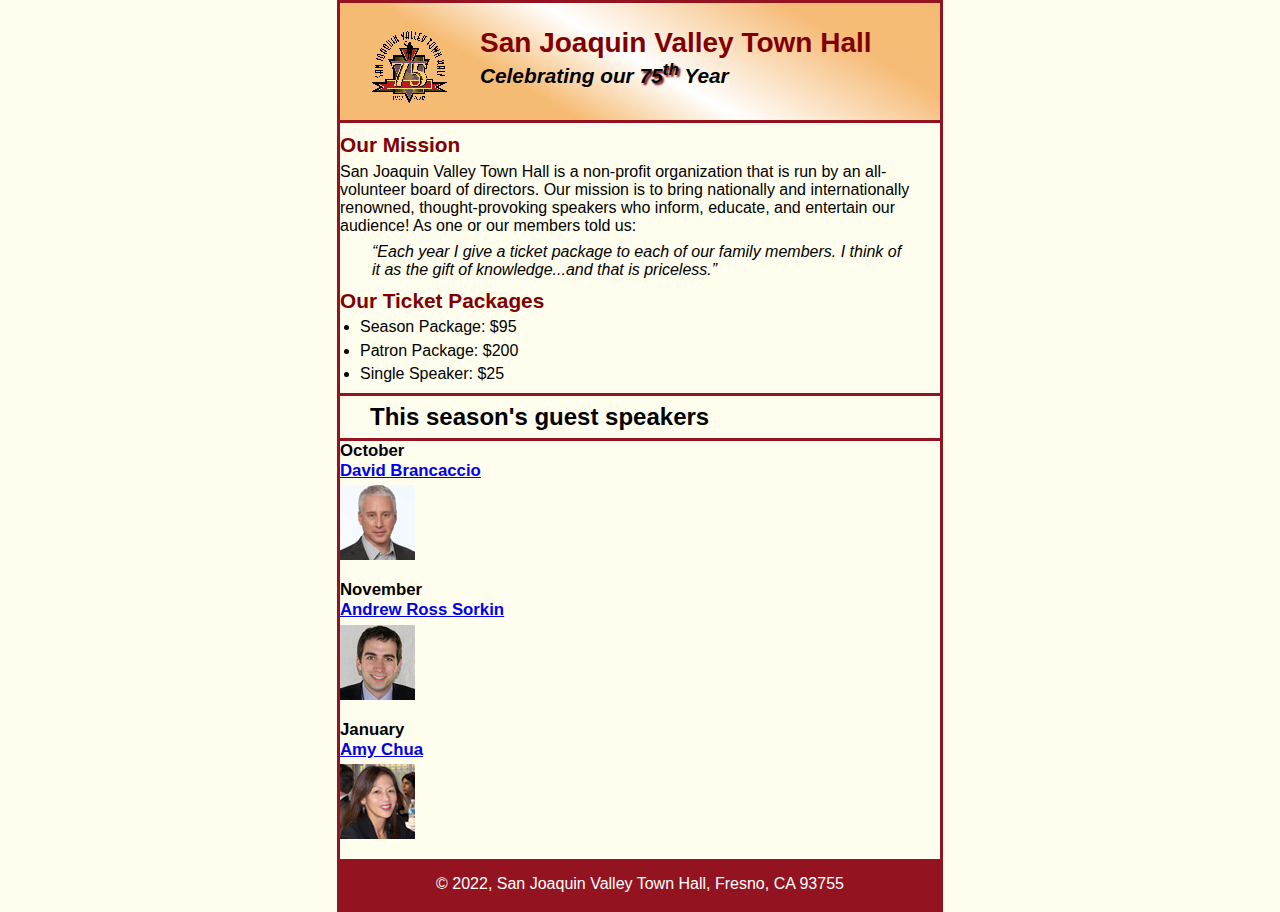
==== index.html @ ca3d3459 "Add files via upload" ====
<!DOCTYPE html>
<html lang="en">

<head>
	<meta charset="utf-8">
	<title>San Joaquin Valley Town Hall</title>
	<link rel="shortcut icon" href="images/favicon.ico">
	<link rel="stylesheet" href="styles/c5_main.css">
</head>

<body>
	<header>
		<img src="images/town_hall_logo.gif" alt="Town Hall logo" height="80">
		<h2>San Joaquin Valley Town Hall</h2>
		<h3>Celebrating our <span class="shadow">75<sup>th</sup></span> Year</h3>
	</header>
	<main>
		<h2>Our Mission</h2>
		<p>San Joaquin Valley Town Hall is a non-profit organization that is run by an 
			all-volunteer board of directors. Our mission is to bring nationally and 
			internationally renowned, thought-provoking speakers who inform, educate, 
			and entertain our audience! As one or our members told us:</p>
		<blockquote>&ldquo;Each year I give a ticket package to each of our family members. 
			I think of it as the gift of knowledge...and that is priceless.&rdquo;</blockquote>

		<h2>Our Ticket Packages</h2>
		<ul>
			<li>Season Package: $95</li>
			<li>Patron Package: $200</li>
			<li>Single Speaker: $25</li>
		</ul>

		<h1>This season's guest speakers</h1>
		<h3>October<br><a href="speakers/brancaccio.html">David Brancaccio</a></h3>
		<img src="images/brancaccio75.jpg" alt="David Brancaccio photo">
		<h3>November<br><a href="speakers/sorkin.html">Andrew Ross Sorkin</a></h3>
		<img src="images/sorkin75.jpg" alt="Andrew Ross Sorkin photo">
		<h3>January<br><a href="speakers/chua.html">Amy Chua</a></h3>
		<img src="images/chua75.jpg" alt="Amy Chua photo">
	</main>
	<footer>
		<p>&copy; 2022, San Joaquin Valley Town Hall, Fresno, CA 93755</p>
	</footer>
</body>
</html>
---- styles/c5_main.css ----
/* custom property */

*{
	padding: 0;
	margin: 0;
}
:root {
	--global-color-1: #800000;
}

/* the styles for the elements */
body {
	font-family: Arial, Helvetica, sans-serif;
    font-size: 100%;
	margin-right: auto;
    margin-left: auto;
	width: 600px;
	margin-top: 0;
	margin-bottom: 0;
	border-color: #931420;
	border-width: 3px;
	border-style: solid;
	background-color: #fffded;
}
html{
	background-color: #fffded;
}
a:focus, a:hover {
	font-style: italic;
}
/* the styles for the header */
header{
	border-color: #931420;
	border-bottom-width: 3px;
	border-top: 0px;
	border-left: 0px;
	border-right: 0px;
	border-style: solid;
	padding-top: 1.5em;
	padding-bottom: 2em;
	background-image: repeating-linear-gradient(30deg, #f6bb73 0%, #f6bb73 30%, white 50%, #f6bb77 80%, #f6bb73 100%);
}
header h2 {
	font-size: 175%;
	color: var(--global-color-1);
	
	

}
header h3 {
	font-size: 130%;
	font-style: italic;
	
}
header img {
	float: left;
	padding-left: 30px;
	padding-right: 30px;
}
.shadow {
	text-shadow: 2px 2px 2px var(--global-color-1);
}
/* the styles for the main content */
main {
	clear: left;
}
main h1 {
	font-size: 150%;
	padding: .3em 0;
	border-color: #931420;
	border-bottom-width: 3px;
	border-top-width: 3px;
	border-left: 0px;
	border-right: 0px;
	border-style: solid;
	padding-left: 30px;
	padding-right: 30px;
}
main h2 {
	color: var(--global-color-1);
	font-size: 130%;
	padding: .5em 0 .25em 0;
}
main h3 {
	font-size: 105%;
	padding-bottom: .25em;
}
main img {
	padding-bottom: 1em;
}
main p {
	padding-bottom: .5em;
}
main blockquote {
	padding: 0 2em;
	font-style: italic;
}
main ul {
	padding: 0 0 .25em 1.25em;
}
main li {
	padding-bottom: .35em;
}

/* the styles for the footer */
footer p {
	text-align: center;
	padding: 1em 0;
	background-color: #931420;
	color: white;

}
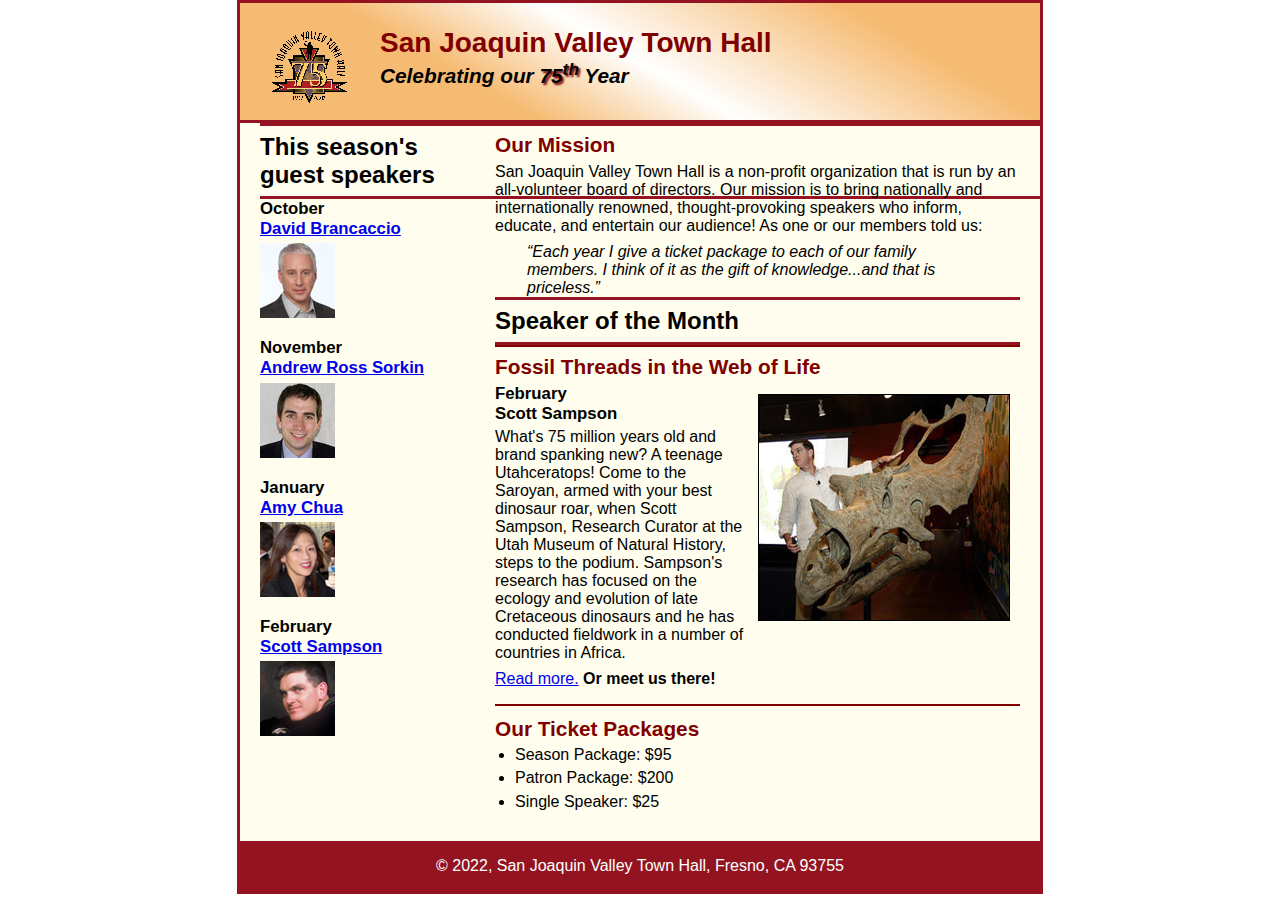
==== commit 783eda98: "Add files via upload" ====
--- a/index.html
+++ b/index.html
@@ -5,7 +5,7 @@
 	<meta charset="utf-8">
 	<title>San Joaquin Valley Town Hall</title>
 	<link rel="shortcut icon" href="images/favicon.ico">
-	<link rel="stylesheet" href="styles/c5_main.css">
+	<link rel="stylesheet" href="styles/c6_main.css">
 </head>
 
 <body>
@@ -15,28 +15,47 @@
 		<h3>Celebrating our <span class="shadow">75<sup>th</sup></span> Year</h3>
 	</header>
 	<main>
-		<h2>Our Mission</h2>
-		<p>San Joaquin Valley Town Hall is a non-profit organization that is run by an 
-			all-volunteer board of directors. Our mission is to bring nationally and 
-			internationally renowned, thought-provoking speakers who inform, educate, 
-			and entertain our audience! As one or our members told us:</p>
-		<blockquote>&ldquo;Each year I give a ticket package to each of our family members. 
-			I think of it as the gift of knowledge...and that is priceless.&rdquo;</blockquote>
+		<section>
+			<h2>Our Mission</h2>
+			<p>San Joaquin Valley Town Hall is a non-profit organization that is run by an 
+				all-volunteer board of directors. Our mission is to bring nationally and 
+				internationally renowned, thought-provoking speakers who inform, educate, 
+				and entertain our audience! As one or our members told us:</p>
+			<blockquote>&ldquo;Each year I give a ticket package to each of our family members. 
+				I think of it as the gift of knowledge...and that is priceless.&rdquo;</blockquote>
+			<h1>Speaker of the Month</h1>
+			<article>
+				<h2>Fossil Threads in the Web of Life</h2>
+				<img src="images/sampson_dinosaur.jpg" alt="Scott Sampson with dinosaur">
+				<h3>February<br>
+				Scott Sampson</h3>
+				<p>What's 75 million years old and brand spanking new? A teenage Utahceratops! 
+				Come to the Saroyan, armed with your best dinosaur roar, when Scott Sampson, Research 
+				Curator at the Utah Museum of Natural History, steps to the podium. Sampson's research 
+				has focused on the ecology and evolution of late Cretaceous dinosaurs and he has conducted 
+				fieldwork in a number of countries in Africa.</p>
+				<p><a href="speakers/c6_sampson.html">Read more.</a>&nbsp;<b>Or meet us there!</b></p>
+			</article>
 
-		<h2>Our Ticket Packages</h2>
-		<ul>
-			<li>Season Package: $95</li>
-			<li>Patron Package: $200</li>
-			<li>Single Speaker: $25</li>
-		</ul>
+			<h2>Our Ticket Packages</h2>
+			<ul>
+				<li>Season Package: $95</li>
+				<li>Patron Package: $200</li>
+				<li>Single Speaker: $25</li>
+			</ul>
+		</section>
 
-		<h1>This season's guest speakers</h1>
-		<h3>October<br><a href="speakers/brancaccio.html">David Brancaccio</a></h3>
-		<img src="images/brancaccio75.jpg" alt="David Brancaccio photo">
-		<h3>November<br><a href="speakers/sorkin.html">Andrew Ross Sorkin</a></h3>
-		<img src="images/sorkin75.jpg" alt="Andrew Ross Sorkin photo">
-		<h3>January<br><a href="speakers/chua.html">Amy Chua</a></h3>
-		<img src="images/chua75.jpg" alt="Amy Chua photo">
+		<aside>
+			<h1>This season's guest speakers</h1>
+			<h3>October<br><a href="speakers/brancaccio.html">David Brancaccio</a></h3>
+			<img src="images/brancaccio75.jpg" alt="David Brancaccio photo">
+			<h3>November<br><a href="speakers/sorkin.html">Andrew Ross Sorkin</a></h3>
+			<img src="images/sorkin75.jpg" alt="Andrew Ross Sorkin photo">
+			<h3>January<br><a href="speakers/chua.html">Amy Chua</a></h3>
+			<img src="images/chua75.jpg" alt="Amy Chua photo">
+			<h3>February<br><a href="speakers/c6_sampson.html">Scott Sampson</a></h3>
+			<img src="images/sampson75.jpg" alt="Scott Sampson photo">
+		</aside>
 	</main>
 	<footer>
 		<p>&copy; 2022, San Joaquin Valley Town Hall, Fresno, CA 93755</p>
--- a/styles/c6_main.css
+++ b/styles/c6_main.css
@@ -0,0 +1,144 @@
+/* the styles for the elements */
+* {
+	margin: 0;
+	padding: 0;
+}
+html {
+	background-color: white;
+}
+body {
+	font-family: Arial, Helvetica, sans-serif;
+    font-size: 100%;
+    width: 600px;
+    margin: 0 auto;
+    border: 3px solid #931420;
+    background-color: #fffded;
+	width: 800px;
+
+}
+a:focus, a:hover {
+	font-style: italic;
+}
+/* the styles for the header */
+header {
+	padding: 1.5em 0 2em 0;
+	border-bottom: 3px solid #931420;
+	background-image: -moz-linear-gradient(
+	    30deg, #f6bb73 0%, #f6bb73 30%, white 50%, #f6bb73 80%, #f6bb73 100%);
+	background-image: -webkit-linear-gradient(
+	    30deg, #f6bb73 0%, #f6bb73 30%, white 50%, #f6bb73 80%, #f6bb73 100%);
+	background-image: -o-linear-gradient(
+	    30deg, #f6bb73 0%, #f6bb73 30%, white 50%, #f6bb73 80%, #f6bb73 100%);
+	background-image: linear-gradient(
+	    30deg, #f6bb73 0%, #f6bb73 30%, white 50%, #f6bb73 80%, #f6bb73 100%);
+}
+header h2 {
+	font-size: 175%;
+	color: #800000;
+}
+header h3 {
+	font-size: 130%;
+	font-style: italic;
+}
+header img {
+	float: left;
+	padding: 0 30px;
+}
+.shadow {
+	text-shadow: 2px 2px 2px #800000;
+}
+/* the styles for the main content */
+
+main {
+	padding-left: 20px;
+	padding-bottom: 20px;
+
+}
+main h1 {
+	font-size: 150%;
+	padding: .3em 0;
+    border-top: 3px solid #931420;
+    border-bottom: 3px solid #931420;
+}
+main h2 {
+	color: #800000;
+	font-size: 130%;
+	padding: .5em 0 .25em 0;
+}
+main h3 {
+	font-size: 105%;
+	padding-bottom: .25em;
+}
+main img {
+	padding-bottom: 1em;
+}
+main p {
+	padding-bottom: .5em;
+}
+main blockquote {
+	padding: 0 2em;
+	font-style: italic;
+}
+main ul {
+	padding: 0 0 .25em 1.25em;
+}
+main li {
+	padding-bottom: .35em;
+}
+section{
+	width: 525px;
+	float: right;
+	padding-left: 20px;
+	padding-right: 20px;
+	padding-bottom: 20px;
+}
+/* the styles for the article */
+article {
+	padding: .5em 0;
+	border-top: 2px solid #800000;
+	border-bottom: 2px solid #800000;
+}
+article h2 {
+	padding-top: 0;
+}
+article h3 {
+	font-size: 105%;
+	padding-bottom: .25em;
+}
+article img{
+	float: right;
+	margin: 10px;
+	border: 1px solid black;
+	padding-bottom: 0em;
+	
+
+}
+/* the styles for the aside */
+
+aside h3 {
+	font-size: 105%;
+	padding-bottom: .25em;
+}
+aside img {
+	padding-bottom: 1em;
+	
+}
+h1{
+	font-style: normal;
+	font-size: 150%;
+	padding-top: .5em;
+	padding-bottom: .25em;
+	margin: 0;
+}
+
+/* the styles for the footer */
+footer {
+	background-color: #931420;
+	clear: right;
+}
+footer p {
+	text-align: center;
+	color: white;
+	padding: 1em 0;
+
+}
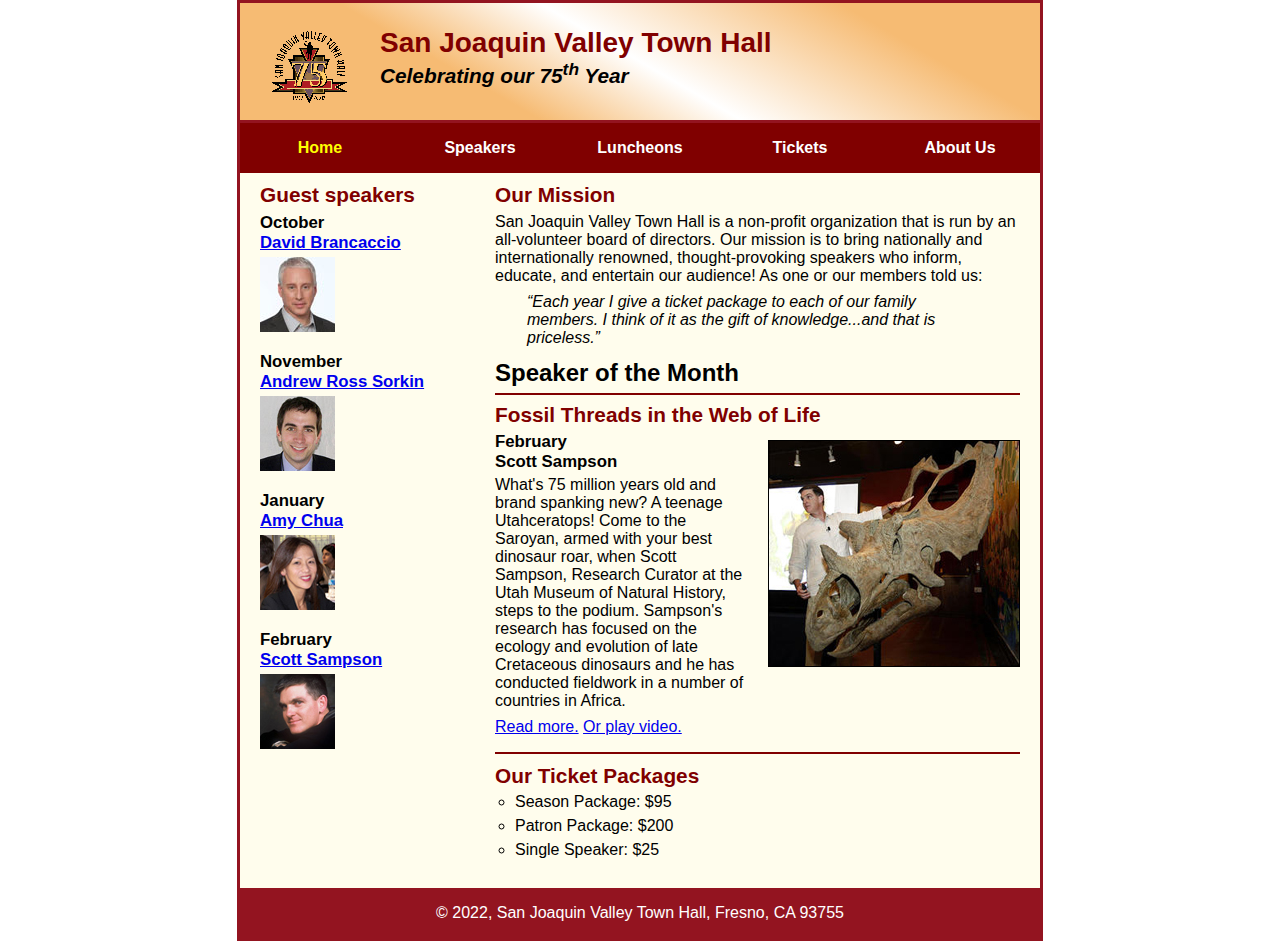
==== commit 877bea8b: "Add files via upload" ====
--- a/index.html
+++ b/index.html
@@ -5,7 +5,7 @@
 	<meta charset="utf-8">
 	<title>San Joaquin Valley Town Hall</title>
 	<link rel="shortcut icon" href="images/favicon.ico">
-	<link rel="stylesheet" href="styles/c6_main.css">
+	<link rel="stylesheet" href="styles/c7_main.css">
 </head>
 
 <body>
@@ -14,15 +14,31 @@
 		<h2>San Joaquin Valley Town Hall</h2>
 		<h3>Celebrating our <span class="shadow">75<sup>th</sup></span> Year</h3>
 	</header>
+	<nav id="nav_menu">
+		<ul>
+        	<li><a href="index.html" class="current">Home</a></li>
+        	<li><a href="speakers.html">Speakers</a></li>
+        	<li><a href="luncheons.html">Luncheons</a></li>
+        	<li><a href="tickets.html">Tickets</a></li>
+        	<li><a href="aboutus.html"> About Us</a>
+            	<ul>
+                	<li><a href="#">Our History</a></li>
+                	<li><a href="#">Board of Directors</a></li>
+                	<li><a href="#">Past Speakers</a></li>
+                	<li><a href="#">Contact Information</a></li>
+            	</ul>
+        	</li>
+    	</ul>
+	</nav>
 	<main>
 		<section>
 			<h2>Our Mission</h2>
 			<p>San Joaquin Valley Town Hall is a non-profit organization that is run by an 
-				all-volunteer board of directors. Our mission is to bring nationally and 
-				internationally renowned, thought-provoking speakers who inform, educate, 
-				and entertain our audience! As one or our members told us:</p>
+			   all-volunteer board of directors. Our mission is to bring nationally and 
+			   internationally renowned, thought-provoking speakers who inform, educate, 
+			   and entertain our audience! As one or our members told us:</p>
 			<blockquote>&ldquo;Each year I give a ticket package to each of our family members. 
-				I think of it as the gift of knowledge...and that is priceless.&rdquo;</blockquote>
+			I think of it as the gift of knowledge...and that is priceless.&rdquo;</blockquote>
 			<h1>Speaker of the Month</h1>
 			<article>
 				<h2>Fossil Threads in the Web of Life</h2>
@@ -34,7 +50,7 @@
 				Curator at the Utah Museum of Natural History, steps to the podium. Sampson's research 
 				has focused on the ecology and evolution of late Cretaceous dinosaurs and he has conducted 
 				fieldwork in a number of countries in Africa.</p>
-				<p><a href="speakers/c6_sampson.html">Read more.</a>&nbsp;<b>Or meet us there!</b></p>
+				<p><a href="speakers/c7_sampson.html">Read more.</a>&nbsp;<a href="media/sampson.mp4" target="_blank">Or play video.</a></p>
 			</article>
 
 			<h2>Our Ticket Packages</h2>
@@ -44,16 +60,16 @@
 				<li>Single Speaker: $25</li>
 			</ul>
 		</section>
-
+		
 		<aside>
-			<h1>This season's guest speakers</h1>
+			<h2>Guest speakers</h2>
 			<h3>October<br><a href="speakers/brancaccio.html">David Brancaccio</a></h3>
 			<img src="images/brancaccio75.jpg" alt="David Brancaccio photo">
 			<h3>November<br><a href="speakers/sorkin.html">Andrew Ross Sorkin</a></h3>
 			<img src="images/sorkin75.jpg" alt="Andrew Ross Sorkin photo">
 			<h3>January<br><a href="speakers/chua.html">Amy Chua</a></h3>
 			<img src="images/chua75.jpg" alt="Amy Chua photo">
-			<h3>February<br><a href="speakers/c6_sampson.html">Scott Sampson</a></h3>
+			<h3>February<br><a href="speakers/c7_sampson.html">Scott Sampson</a></h3>
 			<img src="images/sampson75.jpg" alt="Scott Sampson photo">
 		</aside>
 	</main>
--- a/styles/c7_main.css
+++ b/styles/c7_main.css
@@ -0,0 +1,170 @@
+/* the styles for the elements */
+* {
+	margin: 0;
+	padding: 0;
+}
+html {
+	background-color: white;
+}
+body {
+	font-family: Arial, Helvetica, sans-serif;
+    font-size: 100%;
+    width: 800px;
+    margin: 0 auto;
+    border: 3px solid #931420;
+    background-color: #fffded;
+}
+a:focus, a:hover {
+	font-style: italic;
+}
+/* the styles for the header */
+header {
+	padding: 1.5em 0 2em 0;
+	border-bottom: 3px solid #931420;
+		background-image: -moz-linear-gradient(
+	    30deg, #f6bb73 0%, #f6bb73 30%, white 50%, #f6bb73 80%, #f6bb73 100%);
+	background-image: -webkit-linear-gradient(
+	    30deg, #f6bb73 0%, #f6bb73 30%, white 50%, #f6bb73 80%, #f6bb73 100%);
+	background-image: -o-linear-gradient(
+	    30deg, #f6bb73 0%, #f6bb73 30%, white 50%, #f6bb73 80%, #f6bb73 100%);
+	background-image: linear-gradient(
+	    30deg, #f6bb73 0%, #f6bb73 30%, white 50%, #f6bb73 80%, #f6bb73 100%);
+}
+header h2 {
+	font-size: 175%;
+	color: #800000;
+}
+header h3 {
+	font-size: 130%;
+	font-style: italic;
+}
+header img {
+	float: left;
+	padding: 0 30px;
+}
+#nav_menu ul{
+	list-style-type: none;
+	padding: 0;
+	margin: 0;
+	position: relative;
+
+}
+#nav_menu ul li{
+	float: left;
+}
+#nav_menu ul li a{
+	display: block;
+	width: 160px;
+	text-align: center;
+	padding-top: 1em;
+	padding-bottom: 1em;
+	background-color: #800000;
+	color: white;
+	font-weight: bold;
+	text-decoration: none;
+}
+#nav_menu a.current {
+	color: yellow;
+}
+#nav_menu ul ul {
+    display: none;
+    position: absolute;
+    top: 100%;
+}
+#nav_menu ul ul li {
+	float: none;
+}
+#nav_menu ul li:hover > ul {
+	display: block;
+}
+#nav_menu > ul::after {
+    content: "";
+    clear: both;
+    display: block;
+}
+section ul {
+	padding: 0 0 .25em 1.25em;
+	list-style-type: circle;
+}
+shadow {
+	text-shadow: 2px 2px 2px #800000;
+}
+/* the styles for the section */
+section {
+	width: 525px;
+	float: right;
+	padding: 0 20px 20px 20px;
+}
+section h1 {
+	font-size: 150%;
+	padding: .5em 0 .25em 0;
+	margin: 0;
+}
+section h2 {
+	color: #800000;
+	font-size: 130%;
+	padding: .5em 0 .25em 0;
+}
+section p {
+	padding-bottom: .5em;
+}
+section blockquote {
+	padding: 0 2em;
+	font-style: italic;
+}
+section ul {
+	padding: 0 0 .25em 1.25em;
+}
+section li {
+	padding-bottom: .35em;
+}
+
+/* the styles for the article */
+article {
+	padding: .5em 0;
+	border-top: 2px solid #800000;
+	border-bottom: 2px solid #800000;
+}
+article h2 {
+	padding-top: 0;
+}
+article h3 {
+	font-size: 105%;
+	padding-bottom: .25em;
+}
+article img {
+	float: right;
+	margin: .5em 0 1em 1em;
+	border: 1px solid black;
+}
+
+/* the styles for the aside */
+aside {
+	width: 215px;
+	float: right;
+	padding: 0 0 20px 20px;
+}
+aside h2 {
+	color: #800000;
+	font-size: 130%;
+	padding: .5em 0 .25em 0;
+}
+aside h3 {
+	font-size: 105%;
+	padding-bottom: .25em;
+}
+aside img {
+	padding-bottom: 1em;
+}
+
+/* the styles for the footer */
+footer {
+	background-color: #931420;
+	clear: both;
+
+}
+footer p {
+	text-align: center;
+	color: white;
+	padding: 1em 0;
+}
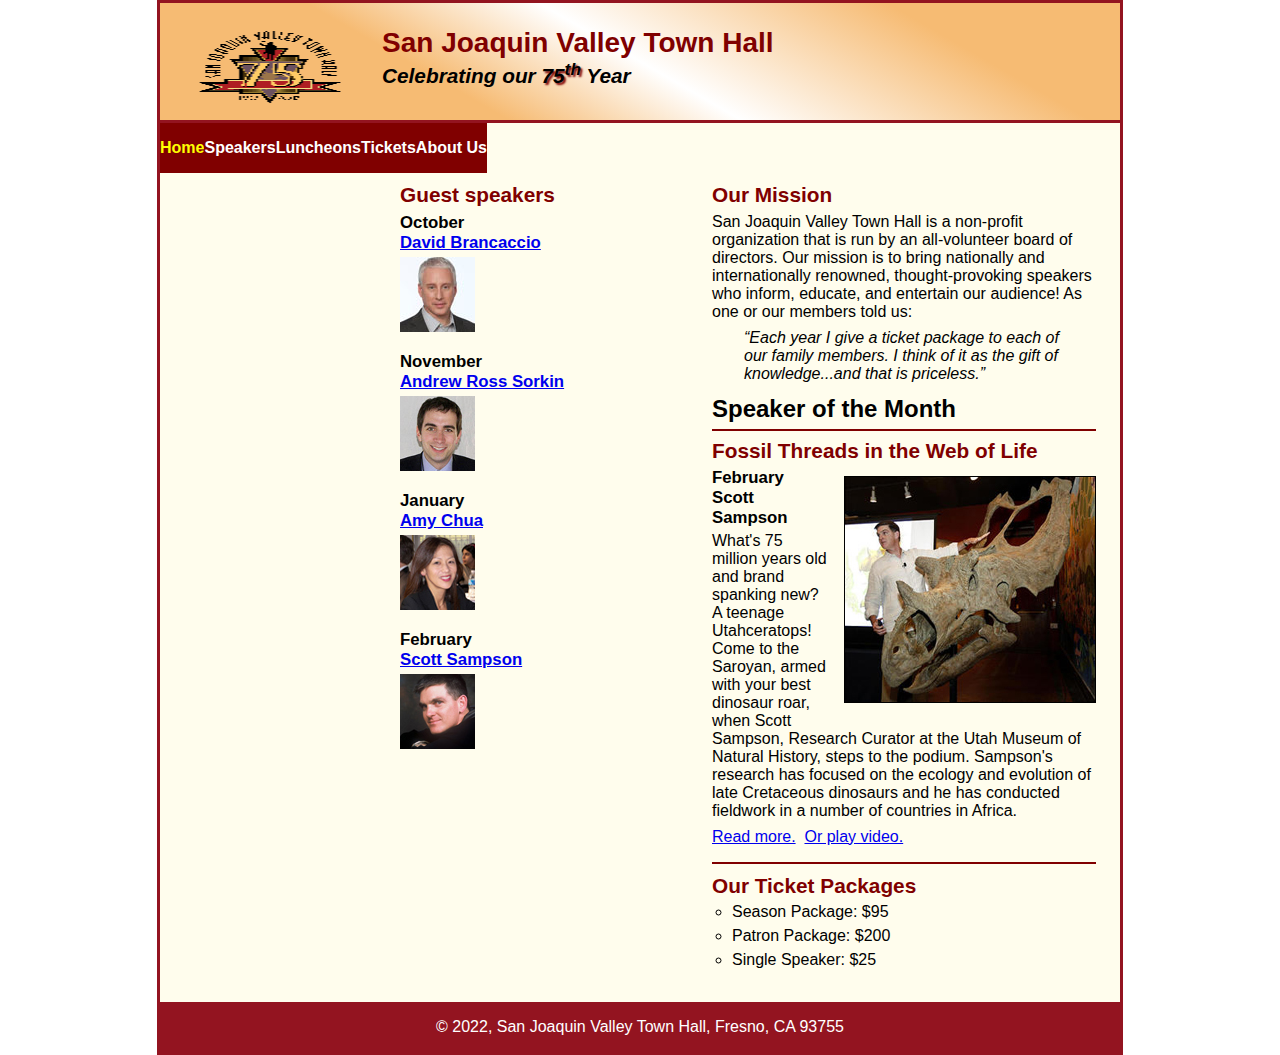
==== commit 90160f62: "Add files via upload" ====
--- a/index.html
+++ b/index.html
@@ -5,7 +5,12 @@
 	<meta charset="utf-8">
 	<title>San Joaquin Valley Town Hall</title>
 	<link rel="shortcut icon" href="images/favicon.ico">
-	<link rel="stylesheet" href="styles/c7_main.css">
+	<link rel="stylesheet" href="styles/c8_main.css">
+	<script type="text/javascript">
+		$(document).ready(function(){
+		$('#nav_menu').slicknav({prependTo:"#mobilemenu"});
+		});
+		</script>
 </head>
 
 <body>
@@ -15,7 +20,9 @@
 		<h3>Celebrating our <span class="shadow">75<sup>th</sup></span> Year</h3>
 	</header>
 	<nav id="nav_menu">
-		<ul>
+
+	<nav id="mobilemenu"></nav>
+    	<ul>
         	<li><a href="index.html" class="current">Home</a></li>
         	<li><a href="speakers.html">Speakers</a></li>
         	<li><a href="luncheons.html">Luncheons</a></li>
@@ -39,6 +46,7 @@
 			   and entertain our audience! As one or our members told us:</p>
 			<blockquote>&ldquo;Each year I give a ticket package to each of our family members. 
 			I think of it as the gift of knowledge...and that is priceless.&rdquo;</blockquote>
+			
 			<h1>Speaker of the Month</h1>
 			<article>
 				<h2>Fossil Threads in the Web of Life</h2>
@@ -50,9 +58,12 @@
 				Curator at the Utah Museum of Natural History, steps to the podium. Sampson's research 
 				has focused on the ecology and evolution of late Cretaceous dinosaurs and he has conducted 
 				fieldwork in a number of countries in Africa.</p>
-				<p><a href="speakers/c7_sampson.html">Read more.</a>&nbsp;<a href="media/sampson.mp4" target="_blank">Or play video.</a></p>
+				<p>
+					<a href="speakers/c7_sampson.html">Read more.</a>&nbsp;
+					<a href="media/sampson.mp4" target="_blank">Or play video.</a>
+				</p>
 			</article>
-
+			
 			<h2>Our Ticket Packages</h2>
 			<ul>
 				<li>Season Package: $95</li>
@@ -60,7 +71,6 @@
 				<li>Single Speaker: $25</li>
 			</ul>
 		</section>
-		
 		<aside>
 			<h2>Guest speakers</h2>
 			<h3>October<br><a href="speakers/brancaccio.html">David Brancaccio</a></h3>
--- a/styles/c8_main.css
+++ b/styles/c8_main.css
@@ -0,0 +1,214 @@
+/* the styles for the elements */
+* {
+	margin: 0;
+	padding: 0;
+}
+html {
+	background-color: white;
+}
+body {
+	font-family: Arial, Helvetica, sans-serif;
+    font-size: 100%;
+    width: 98%;
+    margin: 0 auto;
+    border: 3px solid #931420;
+    background-color: #fffded;
+	max-width: 960px;
+}
+a:focus, a:hover {
+	font-style: italic;
+}
+/* the styles for the header */
+header {
+	padding: 1.5em 0 2em 0;
+	border-bottom: 3px solid #931420;
+		background-image: -moz-linear-gradient(
+	    30deg, #f6bb73 0%, #f6bb73 30%, white 50%, #f6bb73 80%, #f6bb73 100%);
+	background-image: -webkit-linear-gradient(
+	    30deg, #f6bb73 0%, #f6bb73 30%, white 50%, #f6bb73 80%, #f6bb73 100%);
+	background-image: -o-linear-gradient(
+	    30deg, #f6bb73 0%, #f6bb73 30%, white 50%, #f6bb73 80%, #f6bb73 100%);
+	background-image: linear-gradient(
+	    30deg, #f6bb73 0%, #f6bb73 30%, white 50%, #f6bb73 80%, #f6bb73 100%);
+}
+header h2 {
+	font-size: 175%;
+	color: #800000;
+}
+header h3 {
+	font-size: 130%;
+	font-style: italic;
+}
+header img {
+	float: left;
+	padding: 0 3.75%;
+	max-width: 40%;
+	min-width: 150px;
+}
+.shadow {
+	text-shadow: 2px 2px 2px #800000;
+}
+/* the styles for the navigation menu */
+#nav_menu ul {
+	list-style-type: none;
+	margin: 0;
+	padding: 0;
+	position: relative;
+}
+#nav_menu ul li {
+	float: left;
+}
+#nav_menu ul li a {
+    display: block;
+    width: 100%;
+    text-align: center;
+    padding: 1em 0;
+    text-decoration: none;
+    background-color: #800000;
+    color: white;
+    font-weight: bold;
+}
+#nav_menu a.current {
+	color: yellow;
+}
+#nav_menu ul ul {
+    display: none;
+    position: absolute;
+    top: 100%;
+}
+#nav_menu ul ul li {
+	float: none;
+}
+#nav_menu ul li:hover > ul {
+	display: block;
+}
+#nav_menu > ul::after {
+    content: "";
+    clear: both;
+    display: block;
+}
+
+/* the styles for the section */
+section {
+	width: 40%;
+	float: right;
+	padding: 0 2.5% 2.5% 2.5%;
+}
+section h1 {
+	font-size: 150%;
+	padding: .5em 0 .25em 0;
+	margin: 0;
+}
+section h2 {
+	color: #800000;
+	font-size: 130%;
+	padding: .5em 0 .25em 0;
+}
+section p {
+	padding-bottom: .5em;
+}
+section blockquote {
+	padding: 0 2em;
+	font-style: italic;
+}
+section ul {
+	padding: 0 0 .25em 1.25em;
+	list-style-type: circle;
+}
+section li {
+	padding-bottom: .35em;
+}
+
+/* the styles for the article */
+article {
+	padding: .5em 0;
+	border-top: 2px solid #800000;
+	border-bottom: 2px solid #800000;
+}
+article h2 {
+	padding-top: 0;
+}
+article h3 {
+	font-size: 105%;
+	padding-bottom: .25em;
+}
+article img {
+	float: right;
+	margin: .5em 0 1em 1em;
+	border: 1px solid black;
+}
+
+/* the styles for the aside */
+aside {
+	width: 30%;
+	float: right;
+	padding: 0 0 2.5% 2.5%;
+}
+aside h2 {
+	color: #800000;
+	font-size: 130%;
+	padding: .5em 0 .25em 0;
+}
+
+aside h3 {
+	font-size: 105%;
+	padding-bottom: .25em;
+}
+aside img {
+	padding-bottom: 1em;
+}
+
+/* the styles for the footer */
+footer {
+	background-color: #931420;
+	clear: both;
+
+}
+footer p {
+	text-align: center;
+	color: white;
+	padding: 1em 0;
+}
+@media only screen and (max-width: 900px) {
+	#nav_menu {
+        display: none;
+    }
+    #mobilemenu{
+        display: block;
+	}
+    body {
+        box-shadow: none;
+	}
+	aside h2 {
+		font-size: 85%;
+    }
+	section h1{
+		font-size: 125%;
+	}
+	section h2, aside h2{
+		font-size: 110%;
+	}
+    }
+@media only screen and (max-width: 767px) {
+	#nav_menu {
+		display: none;
+	}
+	#mobilemenu{
+		display: block;
+	}
+	header h2, header h3{
+		text-align: center;
+	}
+	header{
+		float: none;
+	}
+	section, aside{
+		float: none;
+		width: 100%;
+		margin: 0 auto;
+		padding: .5em;
+	}
+	header img {
+		max-width: 30%;
+	}
+	}
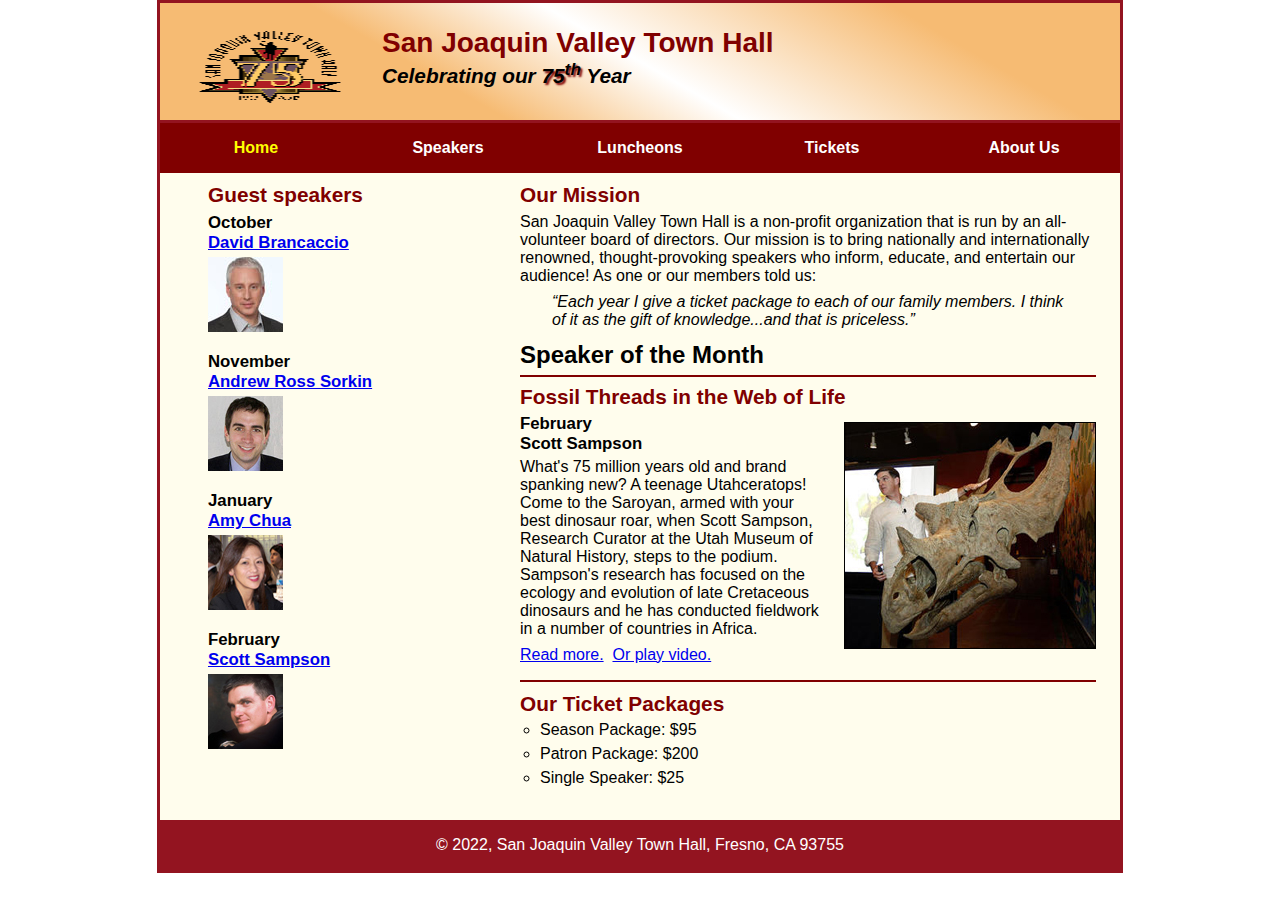
==== commit c377a275: "Add files via upload" ====
--- a/index.html
+++ b/index.html
@@ -6,6 +6,12 @@
 	<title>San Joaquin Valley Town Hall</title>
 	<link rel="shortcut icon" href="images/favicon.ico">
 	<link rel="stylesheet" href="styles/c8_main.css">
+
+	<meta name="viewport" content="width=device-width, initial-scale=1.0">
+
+	<link rel="stylesheet" href="styles/slicknav.css">
+	<script src="https://ajax.googleapis.com/ajax/libs/jquery/3.5.1/jquery.min.js"></script>
+	<script src="js/jquery.slicknav.min.js"></script>
 	<script type="text/javascript">
 		$(document).ready(function(){
 		$('#nav_menu').slicknav({prependTo:"#mobilemenu"});
@@ -19,9 +25,10 @@
 		<h2>San Joaquin Valley Town Hall</h2>
 		<h3>Celebrating our <span class="shadow">75<sup>th</sup></span> Year</h3>
 	</header>
+	
+	<nav id="mobilemenu"></nav>
+	
 	<nav id="nav_menu">
-
-	<nav id="mobilemenu"></nav>
     	<ul>
         	<li><a href="index.html" class="current">Home</a></li>
         	<li><a href="speakers.html">Speakers</a></li>
--- a/styles/c8_main.css
+++ b/styles/c8_main.css
@@ -57,10 +57,10 @@
 }
 #nav_menu ul li {
 	float: left;
+	width: 20%;
 }
 #nav_menu ul li a {
     display: block;
-    width: 100%;
     text-align: center;
     padding: 1em 0;
     text-decoration: none;
@@ -90,7 +90,7 @@
 
 /* the styles for the section */
 section {
-	width: 40%;
+	width: 60%;
 	float: right;
 	padding: 0 2.5% 2.5% 2.5%;
 }
@@ -169,13 +169,10 @@
 	color: white;
 	padding: 1em 0;
 }
+#mobilemenu{
+	display: none;
+}
 @media only screen and (max-width: 900px) {
-	#nav_menu {
-        display: none;
-    }
-    #mobilemenu{
-        display: block;
-	}
     body {
         box-shadow: none;
 	}
@@ -188,6 +185,9 @@
 	section h2, aside h2{
 		font-size: 110%;
 	}
+	#mobilemenu{
+        display: none;
+    }
     }
 @media only screen and (max-width: 767px) {
 	#nav_menu {
@@ -196,6 +196,9 @@
 	#mobilemenu{
 		display: block;
 	}
+	.slicknav_menu{
+        background-color: #800000 !important;
+    }
 	header h2, header h3{
 		text-align: center;
 	}
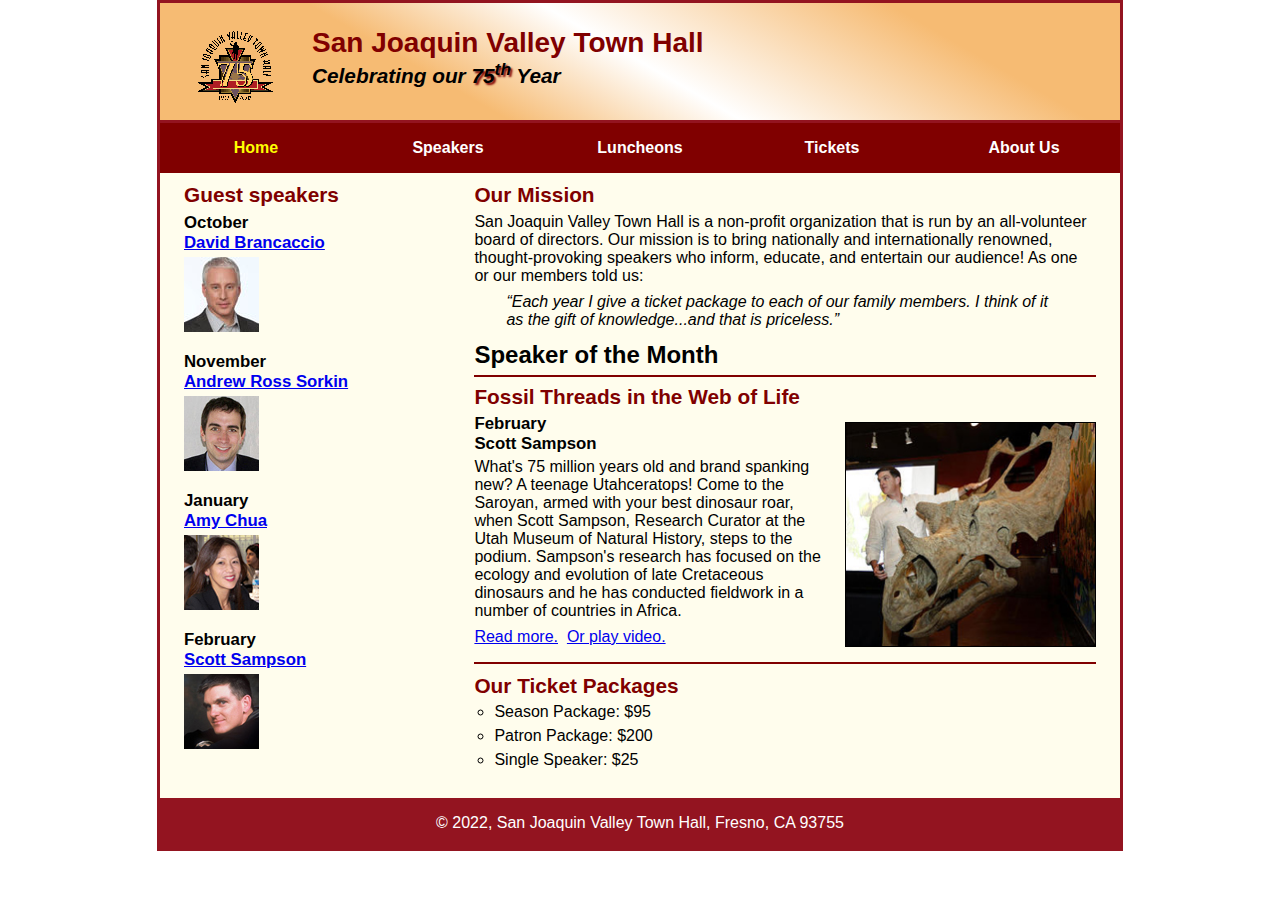
==== commit 3d633ae6: "Add files via upload" ====
--- a/index.html
+++ b/index.html
@@ -3,20 +3,18 @@
 
 <head>
 	<meta charset="utf-8">
+	<meta name="viewport" content="width=device-width, initial-scale=1">
 	<title>San Joaquin Valley Town Hall</title>
 	<link rel="shortcut icon" href="images/favicon.ico">
-	<link rel="stylesheet" href="styles/c8_main.css">
-
-	<meta name="viewport" content="width=device-width, initial-scale=1.0">
-
-	<link rel="stylesheet" href="styles/slicknav.css">
-	<script src="https://ajax.googleapis.com/ajax/libs/jquery/3.5.1/jquery.min.js"></script>
-	<script src="js/jquery.slicknav.min.js"></script>
+	<link rel="stylesheet" href="styles/c9_main.css">
+    <link rel="stylesheet" href="styles/slicknav.css">
+    <script src="https://code.jquery.com/jquery-3.6.0.min.js"></script>
+    <script src="js/jquery.slicknav.min.js"></script>
 	<script type="text/javascript">
-		$(document).ready(function(){
-		$('#nav_menu').slicknav({prependTo:"#mobilemenu"});
-		});
-		</script>
+    	$(document).ready(function(){
+			$('#nav_menu').slicknav({prependTo:"#mobile_menu"});
+    	});
+    </script>
 </head>
 
 <body>
@@ -25,16 +23,14 @@
 		<h2>San Joaquin Valley Town Hall</h2>
 		<h3>Celebrating our <span class="shadow">75<sup>th</sup></span> Year</h3>
 	</header>
-	
-	<nav id="mobilemenu"></nav>
-	
+    <nav id="mobile_menu"></nav>
 	<nav id="nav_menu">
     	<ul>
         	<li><a href="index.html" class="current">Home</a></li>
         	<li><a href="speakers.html">Speakers</a></li>
         	<li><a href="luncheons.html">Luncheons</a></li>
         	<li><a href="tickets.html">Tickets</a></li>
-        	<li><a href="aboutus.html"> About Us</a>
+        	<li><a href="aboutus.html">About Us</a>
             	<ul>
                 	<li><a href="#">Our History</a></li>
                 	<li><a href="#">Board of Directors</a></li>
@@ -45,6 +41,19 @@
     	</ul>
 	</nav>
 	<main>
+		<aside>
+			<h2>Guest speakers</h2>
+			<div id="speakers">
+			<h3>October<br><a href="speakers/brancaccio.html">David Brancaccio</a></h3>
+			<img src="images/brancaccio75.jpg" alt="David Brancaccio photo">
+			<h3>November<br><a href="speakers/sorkin.html">Andrew Ross Sorkin</a></h3>
+			<img src="images/sorkin75.jpg" alt="Andrew Ross Sorkin photo">
+			<h3>January<br><a href="speakers/chua.html">Amy Chua</a></h3>
+			<img src="images/chua75.jpg" alt="Amy Chua photo">
+			<h3>February<br><a href="speakers/sampson.html">Scott Sampson</a></h3>
+			<img src="images/sampson75.jpg" alt="Scott Sampson photo">
+			</div>
+		</aside>
 		<section>
 			<h2>Our Mission</h2>
 			<p>San Joaquin Valley Town Hall is a non-profit organization that is run by an 
@@ -66,8 +75,8 @@
 				has focused on the ecology and evolution of late Cretaceous dinosaurs and he has conducted 
 				fieldwork in a number of countries in Africa.</p>
 				<p>
-					<a href="speakers/c7_sampson.html">Read more.</a>&nbsp;
-					<a href="media/sampson.mp4" target="_blank">Or play video.</a>
+					<a href="speakers/sampson.html">Read more.</a>&nbsp;
+					<a href="media/sampson.swf" target="_blank">Or play video.</a>
 				</p>
 			</article>
 			
@@ -78,17 +87,7 @@
 				<li>Single Speaker: $25</li>
 			</ul>
 		</section>
-		<aside>
-			<h2>Guest speakers</h2>
-			<h3>October<br><a href="speakers/brancaccio.html">David Brancaccio</a></h3>
-			<img src="images/brancaccio75.jpg" alt="David Brancaccio photo">
-			<h3>November<br><a href="speakers/sorkin.html">Andrew Ross Sorkin</a></h3>
-			<img src="images/sorkin75.jpg" alt="Andrew Ross Sorkin photo">
-			<h3>January<br><a href="speakers/chua.html">Amy Chua</a></h3>
-			<img src="images/chua75.jpg" alt="Amy Chua photo">
-			<h3>February<br><a href="speakers/c7_sampson.html">Scott Sampson</a></h3>
-			<img src="images/sampson75.jpg" alt="Scott Sampson photo">
-		</aside>
+		
 	</main>
 	<footer>
 		<p>&copy; 2022, San Joaquin Valley Town Hall, Fresno, CA 93755</p>
--- a/styles/c9_main.css
+++ b/styles/c9_main.css
@@ -0,0 +1,217 @@
+/* the styles for the elements */
+* {
+	margin: 0;
+	padding: 0;
+}
+html {
+	background-color: white;
+}
+body {
+	font-family: Arial, Helvetica, sans-serif;
+    font-size: 100%;
+    width: 99%;                     /* changed from 800 pixels */
+    max-width: 960px;
+    margin: 0 auto;
+    border: 3px solid #931420;
+    background-color: #fffded;
+}
+a:focus, a:hover {
+	font-style: italic;
+}
+/* the styles for the header */
+header {
+	padding: 1.5em 0 2em 0;
+	border-bottom: 3px solid #931420;
+	background-image: linear-gradient(
+	    30deg, #f6bb73 0%, #f6bb73 30%, white 50%, #f6bb73 80%, #f6bb73 100%);
+}
+header h2 {
+	font-size: 175%;
+	color: #800000;
+}
+header h3 {
+	font-size: 130%;
+	font-style: italic;
+}
+header img {
+	float: left;
+	padding: 0 3.75%;            /* 30 / 800 x 100 */
+}
+.shadow {
+	text-shadow: 2px 2px 2px #800000;
+}
+/* the styles for the navigation menu */
+#nav_menu ul {
+	list-style-type: none;
+	margin: 0;
+	padding: 0;
+	position: relative;
+	display:flex;
+}
+#nav_menu ul li {
+    width: 20%;  
+	flex: 1;
+	justify-content: space-between;   
+	flex-basis: 20%;            /* 160 / 800 x 100 */
+}
+#nav_menu ul li a {
+    display: block;
+    text-align: center;
+    padding: 1em 0;
+    text-decoration: none;
+    background-color: #800000;
+    color: white;
+    font-weight: bold;
+}
+#nav_menu a.current {
+	color: yellow;
+}
+#nav_menu ul ul {
+	width: 100%;
+    display: none;
+    position: absolute;
+    top: 100%;
+}
+#nav_menu ul ul li {
+	
+}
+#nav_menu ul li:hover > ul {
+	display: block;
+}
+#nav_menu > ul::after {
+    content: "";
+    display: block;
+}
+/* the styles for the main content */
+main {
+	display:flex;
+}
+
+/* the styles for the section */
+section {                 /* 525 / 800 X 100 */
+	padding: 0 2.5% 20px 2.5%;   
+	flex-basis: 70%;    /* 20 / 800 x 100 */
+}
+section h1 {
+	font-size: 150%;
+	padding: .5em 0 .25em 0;
+	margin: 0;
+}
+section h2 {
+	color: #800000;
+	font-size: 130%;
+	padding: .5em 0 .25em 0;
+}
+section p {
+	padding-bottom: .5em;
+}
+section blockquote {
+	padding: 0 2em;
+	font-style: italic;
+}
+section ul {
+	padding: 0 0 .25em 1.25em;
+	list-style-type: circle;
+}
+section li {
+	padding-bottom: .35em;
+}
+
+/* the styles for the article */
+article {
+	padding: .5em 0;
+	border-top: 2px solid #800000;
+	border-bottom: 2px solid #800000;
+}
+article h2 {
+	padding-top: 0;
+}
+article h3 {
+	font-size: 105%;
+	padding-bottom: .25em;
+}
+article img {
+	float: right;
+	max-width: 40%;
+	min-width: 150px;
+	margin: .5em 0 1em 1em;
+	border: 1px solid black;
+}
+
+/* the styles for the aside */
+aside {                 /* 215 / 800 x 100 */
+	padding: 0 0 20px 2.5%; 
+	flex-basis: 30%;             /* 20 / 800 x 100 */
+}
+aside h2 {
+	color: #800000;
+	font-size: 130%;
+	padding: .5em 0 .25em 0;
+}
+
+aside h3 {
+	font-size: 105%;
+	padding-bottom: .25em;
+}
+aside img {
+	padding-bottom: 1em;
+}
+
+/* the styles for the footer */
+footer {
+	background-color: #931420;
+	
+
+}
+footer p {
+	text-align: center;
+	color: white;
+	padding: 1em 0;
+}
+#mobile_menu {
+	display: none;
+}
+
+@media only screen and (max-width: 734px) {
+	section h1 {
+		font-size: 125%
+	}
+	section h2, aside h2 {
+		font-size: 110%;
+	}
+	aside h3 a {
+		font-size: 85%;
+	}
+}
+
+@media only screen and (max-width: 648px) {
+	header img { float: none; }
+	header { text-align: center; }
+	main{
+		display: inline-table;
+	}
+	section {
+		width: 95%;
+	}
+	aside {
+		padding-right: 2.5%;
+		width: 95%;
+	}
+	article img { max-width: 30%; }
+	#speakers {
+		column-count: 2;
+	}
+	#nav_menu {
+		display: none;
+	}
+	#mobile_menu {
+		display: block;
+	}
+	.slicknav_menu {
+		background-color: #800000 !important;
+	}
+}
+
+@media only screen and (max-width: 414px) {
+	body { font-size: 90%; }
+}
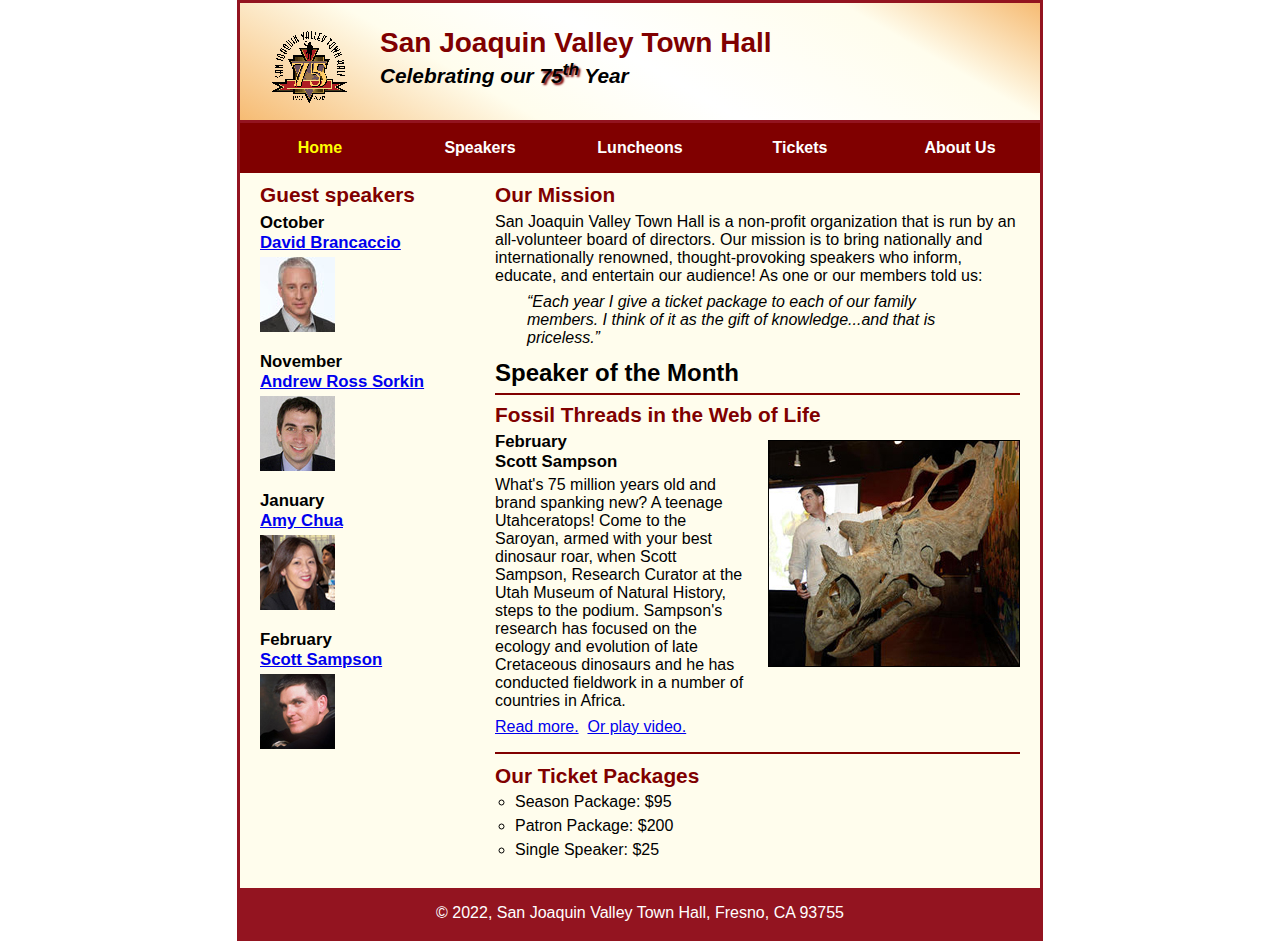
==== commit 9617a44d: "Add files via upload" ====
--- a/index.html
+++ b/index.html
@@ -3,18 +3,9 @@
 
 <head>
 	<meta charset="utf-8">
-	<meta name="viewport" content="width=device-width, initial-scale=1">
 	<title>San Joaquin Valley Town Hall</title>
 	<link rel="shortcut icon" href="images/favicon.ico">
-	<link rel="stylesheet" href="styles/c9_main.css">
-    <link rel="stylesheet" href="styles/slicknav.css">
-    <script src="https://code.jquery.com/jquery-3.6.0.min.js"></script>
-    <script src="js/jquery.slicknav.min.js"></script>
-	<script type="text/javascript">
-    	$(document).ready(function(){
-			$('#nav_menu').slicknav({prependTo:"#mobile_menu"});
-    	});
-    </script>
+	<link rel="stylesheet" href="styles/main.css">
 </head>
 
 <body>
@@ -23,7 +14,6 @@
 		<h2>San Joaquin Valley Town Hall</h2>
 		<h3>Celebrating our <span class="shadow">75<sup>th</sup></span> Year</h3>
 	</header>
-    <nav id="mobile_menu"></nav>
 	<nav id="nav_menu">
     	<ul>
         	<li><a href="index.html" class="current">Home</a></li>
@@ -41,19 +31,6 @@
     	</ul>
 	</nav>
 	<main>
-		<aside>
-			<h2>Guest speakers</h2>
-			<div id="speakers">
-			<h3>October<br><a href="speakers/brancaccio.html">David Brancaccio</a></h3>
-			<img src="images/brancaccio75.jpg" alt="David Brancaccio photo">
-			<h3>November<br><a href="speakers/sorkin.html">Andrew Ross Sorkin</a></h3>
-			<img src="images/sorkin75.jpg" alt="Andrew Ross Sorkin photo">
-			<h3>January<br><a href="speakers/chua.html">Amy Chua</a></h3>
-			<img src="images/chua75.jpg" alt="Amy Chua photo">
-			<h3>February<br><a href="speakers/sampson.html">Scott Sampson</a></h3>
-			<img src="images/sampson75.jpg" alt="Scott Sampson photo">
-			</div>
-		</aside>
 		<section>
 			<h2>Our Mission</h2>
 			<p>San Joaquin Valley Town Hall is a non-profit organization that is run by an 
@@ -75,7 +52,7 @@
 				has focused on the ecology and evolution of late Cretaceous dinosaurs and he has conducted 
 				fieldwork in a number of countries in Africa.</p>
 				<p>
-					<a href="speakers/sampson.html">Read more.</a>&nbsp;
+					<a href="speakers/c7_sampson.html">Read more.</a>&nbsp;
 					<a href="media/sampson.swf" target="_blank">Or play video.</a>
 				</p>
 			</article>
@@ -87,7 +64,17 @@
 				<li>Single Speaker: $25</li>
 			</ul>
 		</section>
-		
+		<aside>
+			<h2>Guest speakers</h2>
+			<h3>October<br><a href="speakers/brancaccio.html">David Brancaccio</a></h3>
+			<img src="images/brancaccio75.jpg" alt="David Brancaccio photo">
+			<h3>November<br><a href="speakers/sorkin.html">Andrew Ross Sorkin</a></h3>
+			<img src="images/sorkin75.jpg" alt="Andrew Ross Sorkin photo">
+			<h3>January<br><a href="speakers/chua.html">Amy Chua</a></h3>
+			<img src="images/chua75.jpg" alt="Amy Chua photo">
+			<h3>February<br><a href="speakers/c7_sampson.html">Scott Sampson</a></h3>
+			<img src="images/sampson75.jpg" alt="Scott Sampson photo">
+		</aside>
 	</main>
 	<footer>
 		<p>&copy; 2022, San Joaquin Valley Town Hall, Fresno, CA 93755</p>
--- a/styles/main.css
+++ b/styles/main.css
@@ -0,0 +1,172 @@
+/* the styles for the elements */
+* {
+	margin: 0;
+	padding: 0;
+}
+html {
+	background-color: white;
+}
+body {
+	font-family: Arial, Helvetica, sans-serif;
+    font-size: 100%;
+    width: 800px;
+    margin: 0 auto;
+    border: 3px solid #931420;
+    background-color: #fffded;
+}
+a:focus, a:hover {
+	font-style: italic;
+}
+/* the styles for the header */
+header {
+	padding: 1.5em 0 2em 0;
+	border-bottom: 3px solid #931420;
+		background-image: -moz-linear-gradient(
+	    30deg, #f6bb73 0%, #f6bb73 30%, white 50%, #f6bb73 80%, #f6bb73 100%);
+	background-image: -webkit-linear-gradient(
+	    30deg, #f6bb73 0%, #fffded 30%, white 50%, #fffded 80%, #f6bb73 100%);
+	background-image: -o-linear-gradient(
+	    30deg, #f6bb73 0%, #fffded 30%, white 50%, #fffded 80%, #f6bb73 100%);
+	background-image: linear-gradient(
+	    30deg, #f6bb73 0%, #fffded 30%, white 50%, #fffded 80%, #f6bb73 100%);
+}
+header h2 {
+	font-size: 175%;
+	color: #800000;
+}
+header h3 {
+	font-size: 130%;
+	font-style: italic;
+}
+header img {
+	float: left;
+	padding: 0 30px;
+}
+.shadow {
+	text-shadow: 2px 2px 2px #800000;
+}
+/* the styles for the navigation menu */
+#nav_menu ul {
+	list-style-type: none;
+	margin: 0;
+	padding: 0;
+	position: relative;
+}
+#nav_menu ul li {
+	float: left;
+}
+#nav_menu ul li a {
+    display: block;
+    width: 160px;
+    text-align: center;
+    padding: 1em 0;
+    text-decoration: none;
+    background-color: #800000;
+    color: white;
+    font-weight: bold;
+}
+#nav_menu a.current {
+	color: yellow;
+}
+#nav_menu ul ul {
+    display: none;
+    position: absolute;
+    top: 100%;
+}
+#nav_menu ul ul li {
+	float: none;
+}
+#nav_menu ul li:hover > ul {
+	display: block;
+}
+#nav_menu > ul::after {
+    content: "";
+    clear: both;
+    display: block;
+}
+/* the styles for the main content */
+main {
+	clear: left;
+}
+
+/* the styles for the section */
+section {
+	width: 525px;
+	float: right;
+	padding: 0 20px 20px 20px;
+}
+section h1 {
+	font-size: 150%;
+	padding: .5em 0 .25em 0;
+	margin: 0;
+}
+section h2 {
+	color: #800000;
+	font-size: 130%;
+	padding: .5em 0 .25em 0;
+}
+section p {
+	padding-bottom: .5em;
+}
+section blockquote {
+	padding: 0 2em;
+	font-style: italic;
+}
+section ul {
+	padding: 0 0 .25em 1.25em;
+	list-style-type: circle;
+}
+section li {
+	padding-bottom: .35em;
+}
+
+/* the styles for the article */
+article {
+	padding: .5em 0;
+	border-top: 2px solid #800000;
+	border-bottom: 2px solid #800000;
+}
+article h2 {
+	padding-top: 0;
+}
+article h3 {
+	font-size: 105%;
+	padding-bottom: .25em;
+}
+article img {
+	float: right;
+	margin: .5em 0 1em 1em;
+	border: 1px solid black;
+}
+
+/* the styles for the aside */
+aside {
+	width: 215px;
+	float: right;
+	padding: 0 0 20px 20px;
+}
+aside h2 {
+	color: #800000;
+	font-size: 130%;
+	padding: .5em 0 .25em 0;
+}
+
+aside h3 {
+	font-size: 105%;
+	padding-bottom: .25em;
+}
+aside img {
+	padding-bottom: 1em;
+}
+
+/* the styles for the footer */
+footer {
+	background-color: #931420;
+	clear: both;
+
+}
+footer p {
+	text-align: center;
+	color: white;
+	padding: 1em 0;
+}
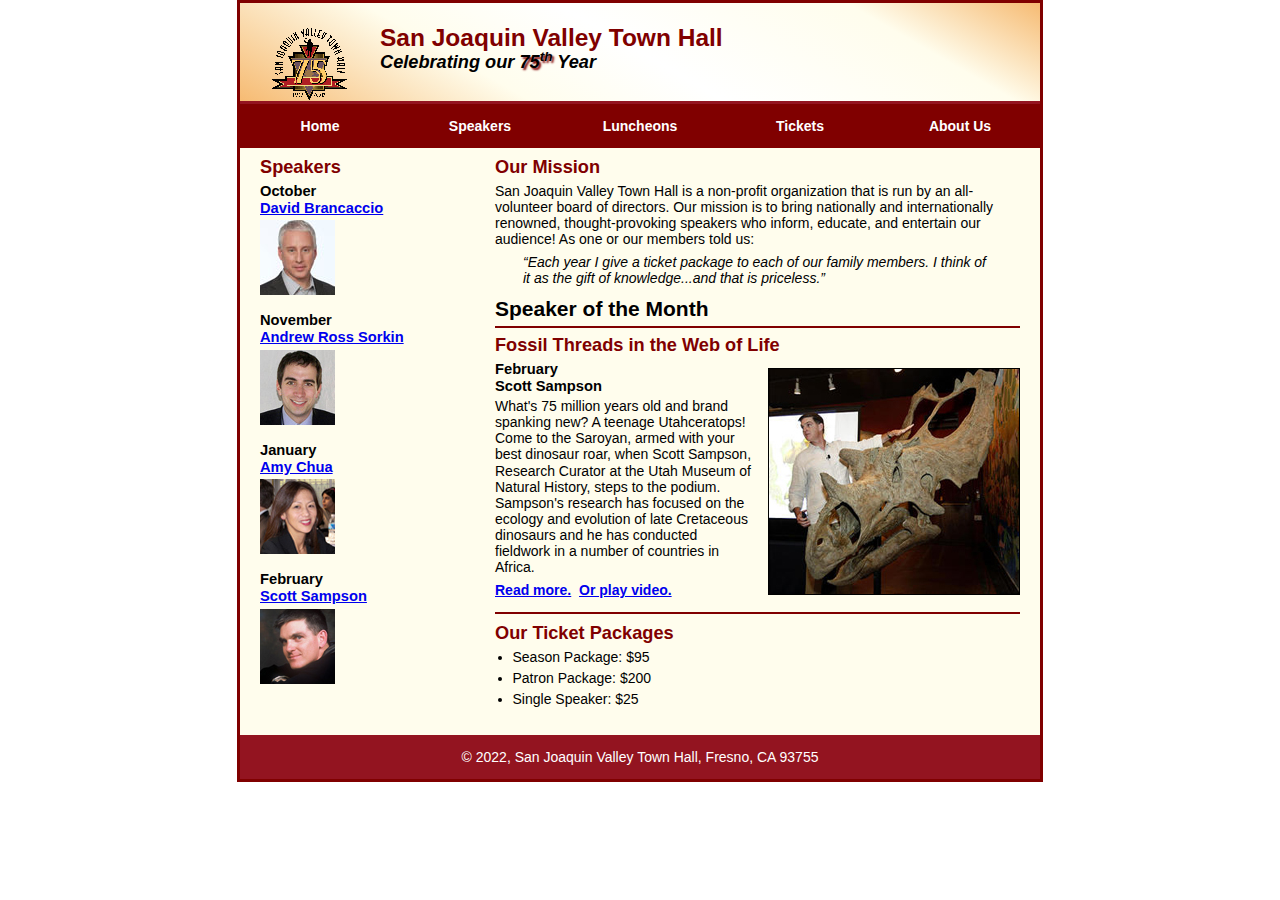
==== commit a513bc02: "Add files via upload" ====
--- a/index.html
+++ b/index.html
@@ -5,6 +5,7 @@
 	<meta charset="utf-8">
 	<title>San Joaquin Valley Town Hall</title>
 	<link rel="shortcut icon" href="images/favicon.ico">
+    <link rel="stylesheet" href="styles/normalize.css">
 	<link rel="stylesheet" href="styles/main.css">
 </head>
 
@@ -14,68 +15,56 @@
 		<h2>San Joaquin Valley Town Hall</h2>
 		<h3>Celebrating our <span class="shadow">75<sup>th</sup></span> Year</h3>
 	</header>
-	<nav id="nav_menu">
+    <nav id="nav_menu">
     	<ul>
-        	<li><a href="index.html" class="current">Home</a></li>
-        	<li><a href="speakers.html">Speakers</a></li>
-        	<li><a href="luncheons.html">Luncheons</a></li>
-        	<li><a href="tickets.html">Tickets</a></li>
-        	<li><a href="aboutus.html">About Us</a>
-            	<ul>
-                	<li><a href="#">Our History</a></li>
-                	<li><a href="#">Board of Directors</a></li>
-                	<li><a href="#">Past Speakers</a></li>
-                	<li><a href="#">Contact Information</a></li>
-            	</ul>
-        	</li>
+       		<li><a href="../index.html">Home</a></li>
+       		<li><a href="speakers.html">Speakers</a></li>
+       		<li><a href="luncheons.html">Luncheons</a></li>
+       		<li><a href="tickets.html">Tickets</a></li>
+       		<li><a href="aboutus.html"> About Us</a>
+           		<ul>
+               		<li><a href="#">Our History</a></li>
+               		<li><a href="#">Board of Directors</a></li>
+               		<li><a href="#">Past Speakers</a></li>
+               		<li><a href="#">Contact Information</a></li>
+           		</ul>
+       		</li>
     	</ul>
-	</nav>
-	<main>
-		<section>
-			<h2>Our Mission</h2>
-			<p>San Joaquin Valley Town Hall is a non-profit organization that is run by an 
-			   all-volunteer board of directors. Our mission is to bring nationally and 
-			   internationally renowned, thought-provoking speakers who inform, educate, 
-			   and entertain our audience! As one or our members told us:</p>
-			<blockquote>&ldquo;Each year I give a ticket package to each of our family members. 
-			I think of it as the gift of knowledge...and that is priceless.&rdquo;</blockquote>
-			
-			<h1>Speaker of the Month</h1>
-			<article>
-				<h2>Fossil Threads in the Web of Life</h2>
-				<img src="images/sampson_dinosaur.jpg" alt="Scott Sampson with dinosaur">
-				<h3>February<br>
-				Scott Sampson</h3>
-				<p>What's 75 million years old and brand spanking new? A teenage Utahceratops! 
-				Come to the Saroyan, armed with your best dinosaur roar, when Scott Sampson, Research 
-				Curator at the Utah Museum of Natural History, steps to the podium. Sampson's research 
-				has focused on the ecology and evolution of late Cretaceous dinosaurs and he has conducted 
-				fieldwork in a number of countries in Africa.</p>
-				<p>
-					<a href="speakers/c7_sampson.html">Read more.</a>&nbsp;
-					<a href="media/sampson.swf" target="_blank">Or play video.</a>
-				</p>
-			</article>
-			
-			<h2>Our Ticket Packages</h2>
-			<ul>
-				<li>Season Package: $95</li>
-				<li>Patron Package: $200</li>
-				<li>Single Speaker: $25</li>
-			</ul>
-		</section>
-		<aside>
-			<h2>Guest speakers</h2>
-			<h3>October<br><a href="speakers/brancaccio.html">David Brancaccio</a></h3>
-			<img src="images/brancaccio75.jpg" alt="David Brancaccio photo">
-			<h3>November<br><a href="speakers/sorkin.html">Andrew Ross Sorkin</a></h3>
-			<img src="images/sorkin75.jpg" alt="Andrew Ross Sorkin photo">
-			<h3>January<br><a href="speakers/chua.html">Amy Chua</a></h3>
-			<img src="images/chua75.jpg" alt="Amy Chua photo">
-			<h3>February<br><a href="speakers/c7_sampson.html">Scott Sampson</a></h3>
-			<img src="images/sampson75.jpg" alt="Scott Sampson photo">
-		</aside>
-	</main>
+    </nav>
+    <main>
+    	<section>
+            <h2>Our Mission</h2>
+            <p>San Joaquin Valley Town Hall is a non-profit organization that is run by an all-volunteer board of directors. Our mission is to bring nationally and internationally renowned, thought-provoking speakers who inform, educate, and entertain our audience! As one or our members told us:</p>
+            <blockquote>&ldquo;Each year I give a ticket package to each of our family members. I think of it as the gift of knowledge...and that is priceless.&rdquo;</blockquote>
+            <h1>Speaker of the Month</h1>
+            <article>
+                <h2>Fossil Threads in the Web of Life</h2>
+                <img src="images/sampson_dinosaur.jpg" alt="Scott Sampson with Dinosaur">
+                <h3>February<br>Scott Sampson</h3>
+                <p>What's 75 million years old and brand spanking new? A teenage Utahceratops! Come to the Saroyan, armed with your best dinosaur roar, when Scott Sampson, Research Curator at the Utah Museum of Natural History, steps to the podium. Sampson's research has focused on the ecology and evolution of late Cretaceous dinosaurs and he has conducted fieldwork in a number of countries in Africa.</p>
+                <p><a href="speakers/sampson.html"><b>Read more.</b></a>&nbsp;
+                   <a href="speakers/sampson_video.html" target="_blank"><b>Or play video.</b></a>
+                </p>
+            </article>
+            <h2>Our Ticket Packages</h2>
+            <ul>
+                <li>Season Package: $95</li>
+                <li>Patron Package: $200</li>
+                <li>Single Speaker: $25</li>
+            </ul>
+        </section>
+        <aside>
+            <h2 id="speakers">Speakers</h2>
+            <h3>October<br><a href="speakers/brancaccio.html">David Brancaccio</a></h3>
+            <img src="images/brancaccio75.jpg" alt="David Brancaccio photo">
+            <h3>November<br><a href="speakers/sorkin.html">Andrew Ross Sorkin</a></h3>
+            <img src="images/sorkin75.jpg" alt="Andrew Ross Sorkin photo">
+            <h3>January<br><a href="speakers/chua.html">Amy Chua</a></h3>
+            <img src="images/chua75.jpg" alt="Amy Chua photo">
+            <h3>February<br><a href="speakers/sampson.html">Scott Sampson</a></h3>
+            <img src="images/sampson75.jpg" alt="Scott Sampson">
+        </aside>
+	</main>    
 	<footer>
 		<p>&copy; 2022, San Joaquin Valley Town Hall, Fresno, CA 93755</p>
 	</footer>
--- a/styles/main.css
+++ b/styles/main.css
@@ -8,10 +8,10 @@
 }
 body {
 	font-family: Arial, Helvetica, sans-serif;
-    font-size: 100%;
+    font-size: 87.5%;
     width: 800px;
     margin: 0 auto;
-    border: 3px solid #931420;
+    border: 3px solid #800000;
     background-color: #fffded;
 }
 a:focus, a:hover {
@@ -21,7 +21,7 @@
 header {
 	padding: 1.5em 0 2em 0;
 	border-bottom: 3px solid #931420;
-		background-image: -moz-linear-gradient(
+	background-image: -moz-linear-gradient(
 	    30deg, #f6bb73 0%, #f6bb73 30%, white 50%, #f6bb73 80%, #f6bb73 100%);
 	background-image: -webkit-linear-gradient(
 	    30deg, #f6bb73 0%, #fffded 30%, white 50%, #fffded 80%, #f6bb73 100%);
@@ -84,11 +84,11 @@
     clear: both;
     display: block;
 }
+
 /* the styles for the main content */
 main {
 	clear: left;
 }
-
 /* the styles for the section */
 section {
 	width: 525px;
@@ -98,7 +98,7 @@
 section h1 {
 	font-size: 150%;
 	padding: .5em 0 .25em 0;
-	margin: 0;
+	margin: 0;               /* If you remove this, the margins in normalize.css will be applied. */
 }
 section h2 {
 	color: #800000;
@@ -114,7 +114,6 @@
 }
 section ul {
 	padding: 0 0 .25em 1.25em;
-	list-style-type: circle;
 }
 section li {
 	padding-bottom: .35em;
